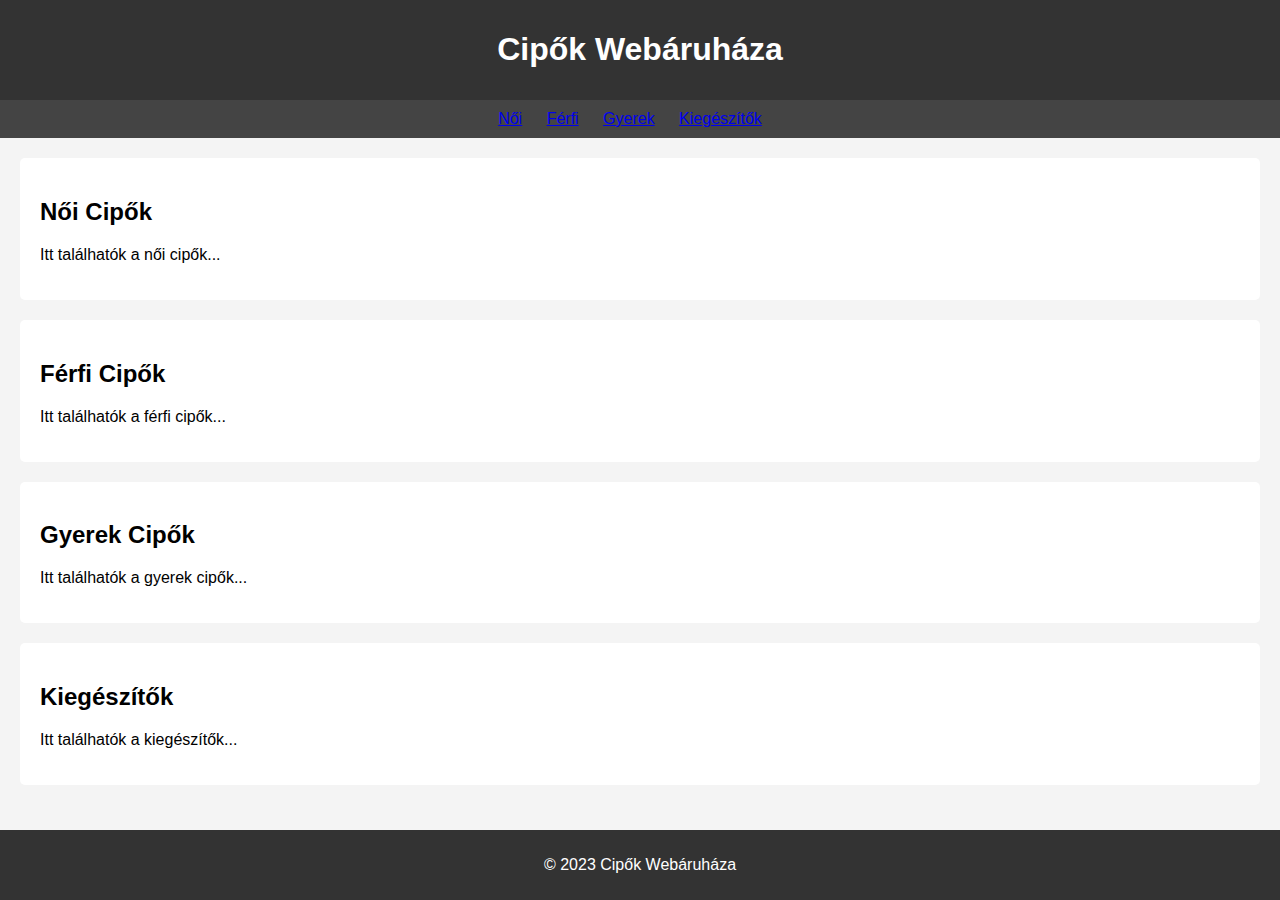
==== ai.html @ 9dd60d98 "AI" ====
<!DOCTYPE html>
<html lang="hu">
<head>
    <meta charset="UTF-8">
    <title>Cipők Webáruháza</title>
    <link rel="stylesheet" href="ai.css">
</head>
<body>
    <header>
        <h1>Cipők Webáruháza</h1>
    </header>
    <nav>
        <ul>
            <li><a href="#női">Női</a></li>
            <li><a href="#férfi">Férfi</a></li>
            <li><a href="#gyerek">Gyerek</a></li>
            <li><a href="#kiegészítők">Kiegészítők</a></li>
        </ul>
    </nav>
    <section id="női">
        <h2>Női Cipők</h2>
        <p>Itt találhatók a női cipők...</p>
    </section>
    <section id="férfi">
        <h2>Férfi Cipők</h2>
        <p>Itt találhatók a férfi cipők...</p>
    </section>
    <section id="gyerek">
        <h2>Gyerek Cipők</h2>
        <p>Itt találhatók a gyerek cipők...</p>
    </section>
    <section id="kiegészítők">
        <h2>Kiegészítők</h2>
        <p>Itt találhatók a kiegészítők...</p>
    </section>
    <footer>
        <p>&copy; 2023 Cipők Webáruháza</p>
    </footer>
</body>
</html>
---- ai.css ----
body {
    font-family: Arial, sans-serif;
    background-color: #f4f4f4;
    margin: 0;
    padding: 0;
}
header {
    background-color: #333;
    color: #fff;
    padding: 10px 0;
    text-align: center;
}
nav {
    background-color: #444;
    color: #fff;
    padding: 10px;
    text-align: center;
}
nav ul {
    list-style-type: none;
    margin: 0;
    padding: 0;
}
nav ul li {
    display: inline;
    margin-right: 20px;
}
section {
    padding: 20px;
    margin: 20px;
    background-color: #fff;
    border-radius: 5px;
}
footer {
    background-color: #333;
    color: #fff;
    text-align: center;
    padding: 10px 0;
    position: fixed;
    bottom: 0;
    width: 100%;
}
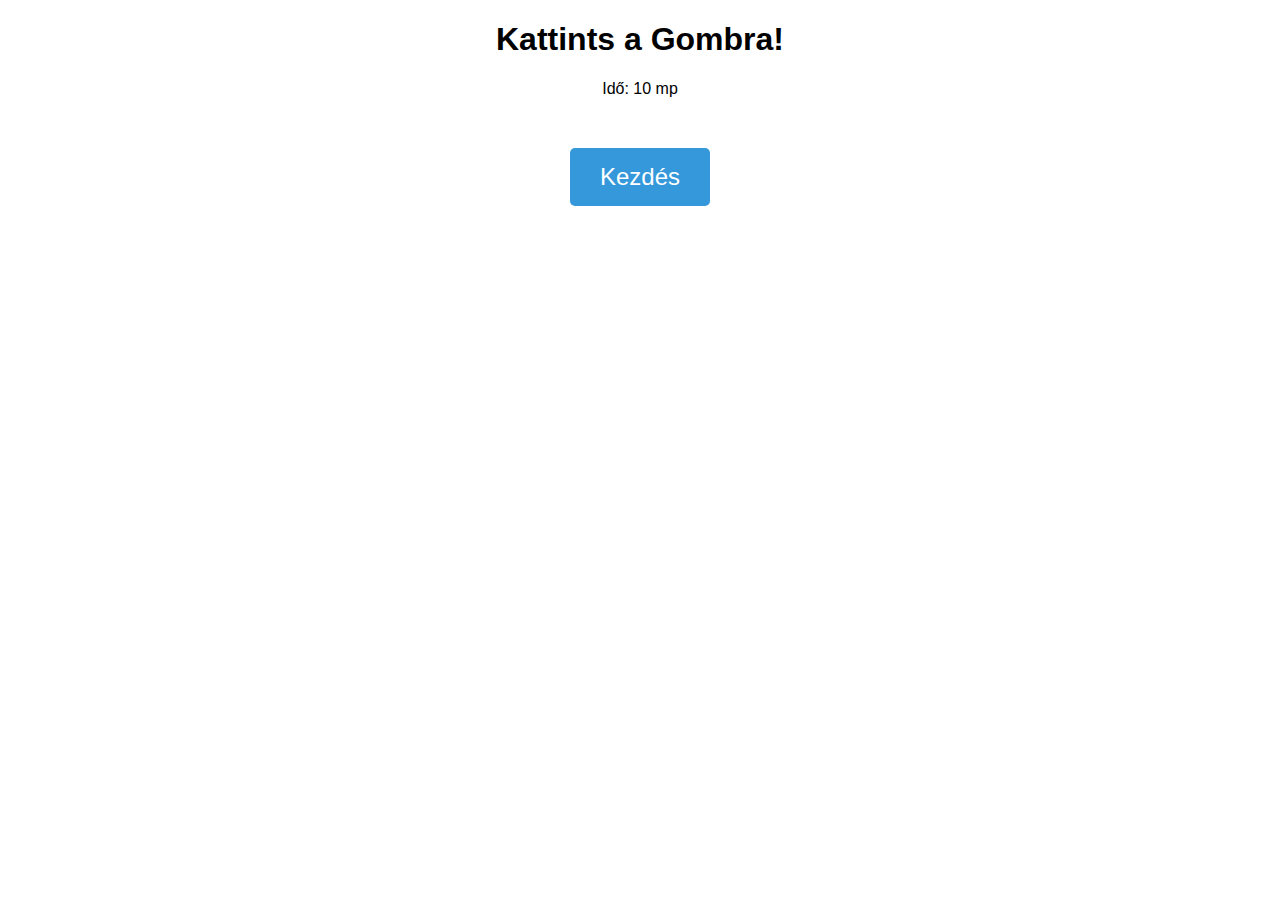
==== commit c86dd33d: "AI 2" ====
--- a/ai.html
+++ b/ai.html
@@ -2,39 +2,44 @@
 <html lang="hu">
 <head>
     <meta charset="UTF-8">
-    <title>Cipők Webáruháza</title>
+    <title>Kattintós Játék</title>
     <link rel="stylesheet" href="ai.css">
 </head>
 <body>
-    <header>
-        <h1>Cipők Webáruháza</h1>
-    </header>
-    <nav>
-        <ul>
-            <li><a href="#női">Női</a></li>
-            <li><a href="#férfi">Férfi</a></li>
-            <li><a href="#gyerek">Gyerek</a></li>
-            <li><a href="#kiegészítők">Kiegészítők</a></li>
-        </ul>
-    </nav>
-    <section id="női">
-        <h2>Női Cipők</h2>
-        <p>Itt találhatók a női cipők...</p>
-    </section>
-    <section id="férfi">
-        <h2>Férfi Cipők</h2>
-        <p>Itt találhatók a férfi cipők...</p>
-    </section>
-    <section id="gyerek">
-        <h2>Gyerek Cipők</h2>
-        <p>Itt találhatók a gyerek cipők...</p>
-    </section>
-    <section id="kiegészítők">
-        <h2>Kiegészítők</h2>
-        <p>Itt találhatók a kiegészítők...</p>
-    </section>
-    <footer>
-        <p>&copy; 2023 Cipők Webáruháza</p>
-    </footer>
+    <h1>Kattints a Gombra!</h1>
+    <p id="timer">Idő: <span id="time-left">10</span> mp</p>
+    <div id="game-container">
+        <button id="click-button" onclick="startGame()">Kezdés</button>
+    </div>
+
+    <script>
+        let timeLeft = 10; // Kezdeti idő 10 másodperc
+        let gameStarted = false;
+
+        function startGame() {
+            if (!gameStarted) {
+                gameStarted = true;
+                document.getElementById('click-button').textContent = 'Kattints!';
+                countdown = setInterval(updateTime, 1000);
+                setTimeout(endGame, timeLeft * 1000);
+            }
+        }
+
+        function updateTime() {
+            if (timeLeft > 0) {
+                timeLeft--;
+                document.getElementById('time-left').textContent = timeLeft;
+            }
+        }
+
+        function endGame() {
+            clearInterval(countdown);
+            gameStarted = false;
+            alert('Idő lejárt! Kattintottál: ' + (10 - timeLeft) + ' alkalommal.');
+            document.getElementById('click-button').textContent = 'Újra!';
+            timeLeft = 10;
+            document.getElementById('time-left').textContent = timeLeft;
+        }
+    </script>
 </body>
 </html>
--- a/ai.css
+++ b/ai.css
@@ -1,42 +1,16 @@
 body {
     font-family: Arial, sans-serif;
-    background-color: #f4f4f4;
-    margin: 0;
-    padding: 0;
-}
-header {
-    background-color: #333;
-    color: #fff;
-    padding: 10px 0;
     text-align: center;
 }
-nav {
-    background-color: #444;
+#game-container {
+    margin-top: 50px;
+}
+#click-button {
+    padding: 15px 30px;
+    font-size: 24px;
+    cursor: pointer;
+    background-color: #3498db;
     color: #fff;
-    padding: 10px;
-    text-align: center;
-}
-nav ul {
-    list-style-type: none;
-    margin: 0;
-    padding: 0;
-}
-nav ul li {
-    display: inline;
-    margin-right: 20px;
-}
-section {
-    padding: 20px;
-    margin: 20px;
-    background-color: #fff;
+    border: none;
     border-radius: 5px;
-}
-footer {
-    background-color: #333;
-    color: #fff;
-    text-align: center;
-    padding: 10px 0;
-    position: fixed;
-    bottom: 0;
-    width: 100%;
 }